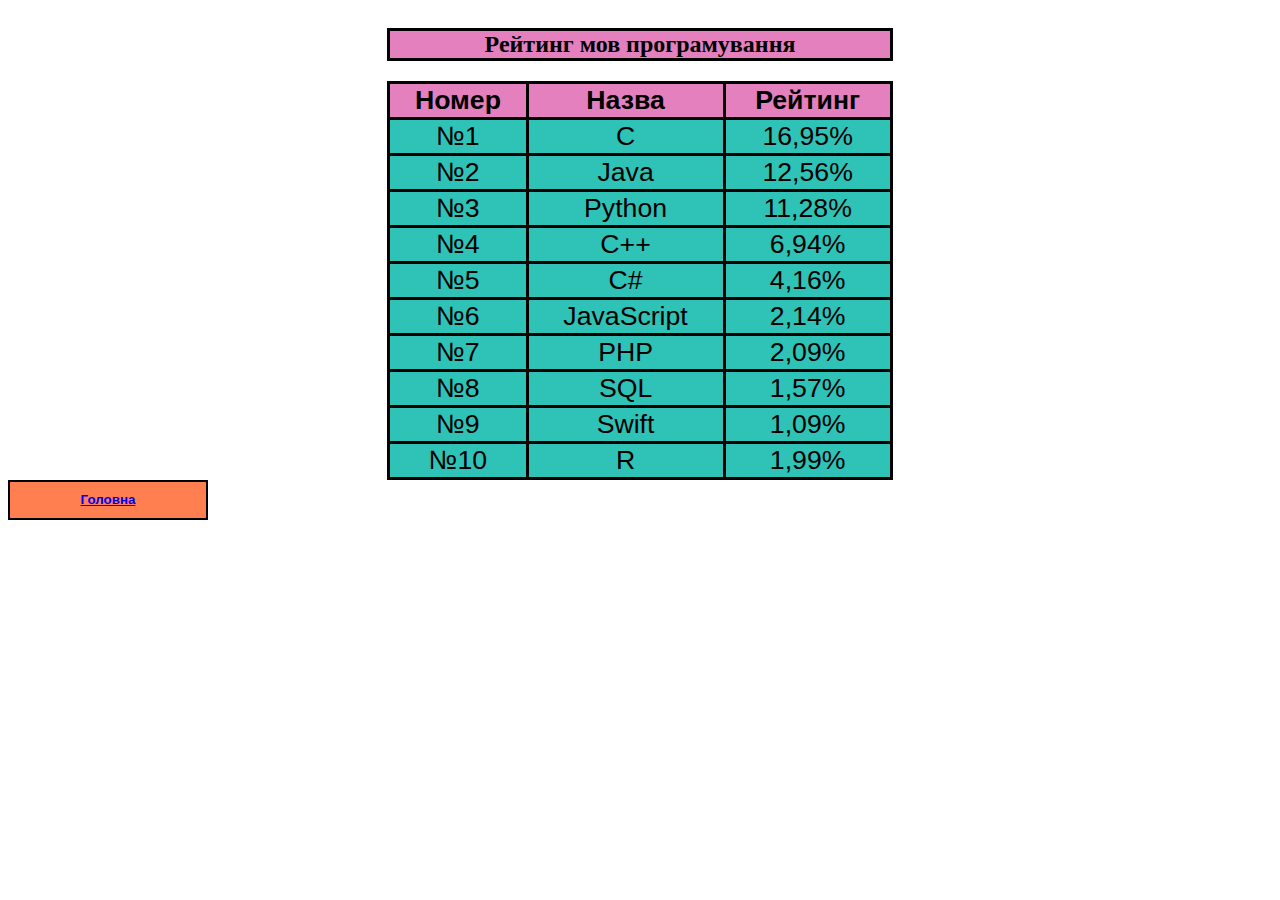
==== 13.html @ ca936ad0 "Add files via upload" ====
<!DOCTYPE html>
<html lang="uk">
<head>
    <meta charset="UTF-8">
    <meta name="viewport" content="width=device-width, initial-scale=1.0">
    <title>Максименко</title>
    <style>
        h2{
            border: 3px solid black;
        }
        body{
            background-size: 100%;
            background-attachment: fixed;
            background-position: center;
        }
        table{
            width: 40%;
            border-collapse: collapse;
            
            
        }
        tr{
            font-size: 20pt;
            text-align: center;
            border: 3px solid black;
            font-family: Arial, Helvetica, sans-serif;

    }
    td{ background-color: rgb(47, 194, 182);
        text-align: center;
        border: 3px solid black;

    }
    th{ background-color: rgb(228, 128, 190);
        text-align: center;
        border: 3px solid black;
    }
    </style>
</head>
<body style="background-image: url(https://www.studyaustria.ru/wp-content/uploads/uniwien_ekonomicheskaya-informatika.jpg);">
    <table style="margin: auto;" >
        <caption><h2 style="background-color: rgb(228, 128, 190);">Рейтинг мов програмування</h2></caption>
        <tr>
            <th>Номер</th>
            <th>Назва</th>
            <th>Рейтинг</th>
        </tr>
        <tr>
            <td>№1</td>
            <td>C</td>
            <td>16,95%</td>
        </tr>
        <tr>
            <td>№2</td>
            <td>Java</td>
            <td>12,56%</td>
        </tr>
        <tr>
            <td>№3</td>
            <td>Python</td>
            <td>11,28%</td>
        </tr>
        <tr>
            <td>№4</td>
            <td>C++</td>
            <td>6,94%</td>
        </tr>
        <tr>
            <td>№5</td>
            <td>C#</td>
            <td>4,16%</td>
        </tr>
        <tr>
            <td>№6</td>
            <td>JavaScript</td>
            <td>2,14%</td>
        </tr>
        <tr>
            <td>№7</td>
            <td>PHP</td>
            <td>2,09%</td>
        </tr>
        <tr>
            <td>№8</td>
            <td>SQL</td>
            <td>1,57%</td>
        </tr>
        <tr>
            <td>№9</td>
            <td>Swift</td>
            <td>1,09%</td>
        </tr>
        <tr>
            <td>№10</td>
            <td>R</td>
            <td>1,99%</td>
        </tr>



    </table>
    <button style="width: 200px; height: 30pt; background-color: coral; border: 2px solid black;"><a href="file:///C:/Users/%D0%9F%D0%BE%D0%BB%D1%8C%D0%B7%D0%BE%D0%B2%D0%B0%D1%82%D0%B5%D0%BB%D1%8C/Desktop/%D0%9A%D0%BE%D0%BB.html"><b>Головна</b></a></button>
    
</body>
</html>
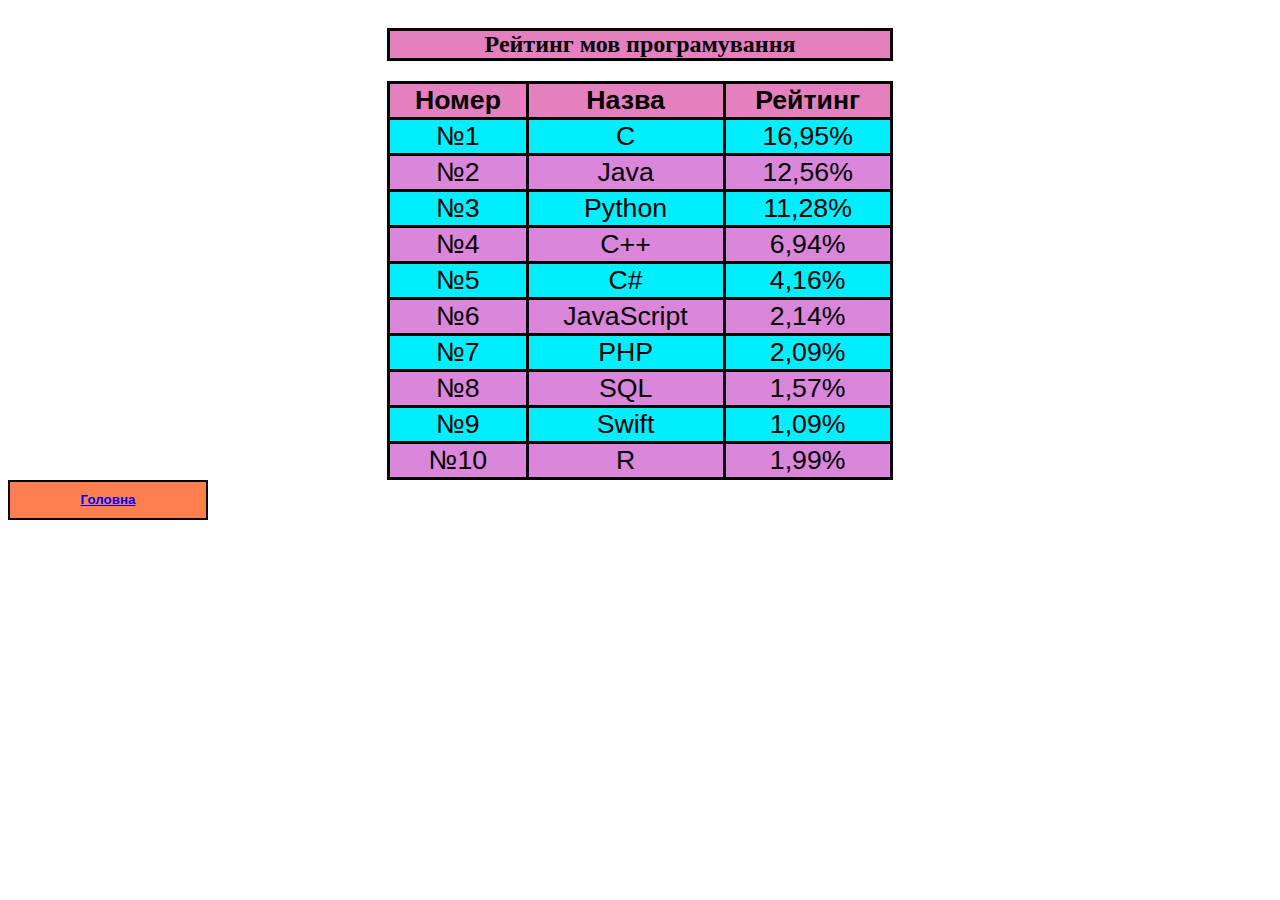
==== commit 09975775: "Add files via upload" ====
--- a/13.html
+++ b/13.html
@@ -26,7 +26,7 @@
             font-family: Arial, Helvetica, sans-serif;
 
     }
-    td{ background-color: rgb(47, 194, 182);
+    td{ 
         text-align: center;
         border: 3px solid black;
 
@@ -34,6 +34,11 @@
     th{ background-color: rgb(228, 128, 190);
         text-align: center;
         border: 3px solid black;
+    }
+    tr:nth-child(even) { background-color: rgb(0, 238, 255); }
+    tr:nth-child(odd) { background-color: rgb(218, 134, 218); }
+    tr:hover{
+        background-color: rgb(248, 143, 143);
     }
     </style>
 </head>
@@ -99,7 +104,7 @@
 
 
     </table>
-    <button style="width: 200px; height: 30pt; background-color: coral; border: 2px solid black;"><a href="file:///C:/Users/%D0%9F%D0%BE%D0%BB%D1%8C%D0%B7%D0%BE%D0%B2%D0%B0%D1%82%D0%B5%D0%BB%D1%8C/Desktop/%D0%9A%D0%BE%D0%BB.html"><b>Головна</b></a></button>
+    <button style="width: 200px; height: 30pt; background-color: coral; border: 2px solid black;"><a href="index.html"><b>Головна</b></a></button>
     
 </body>
 </html>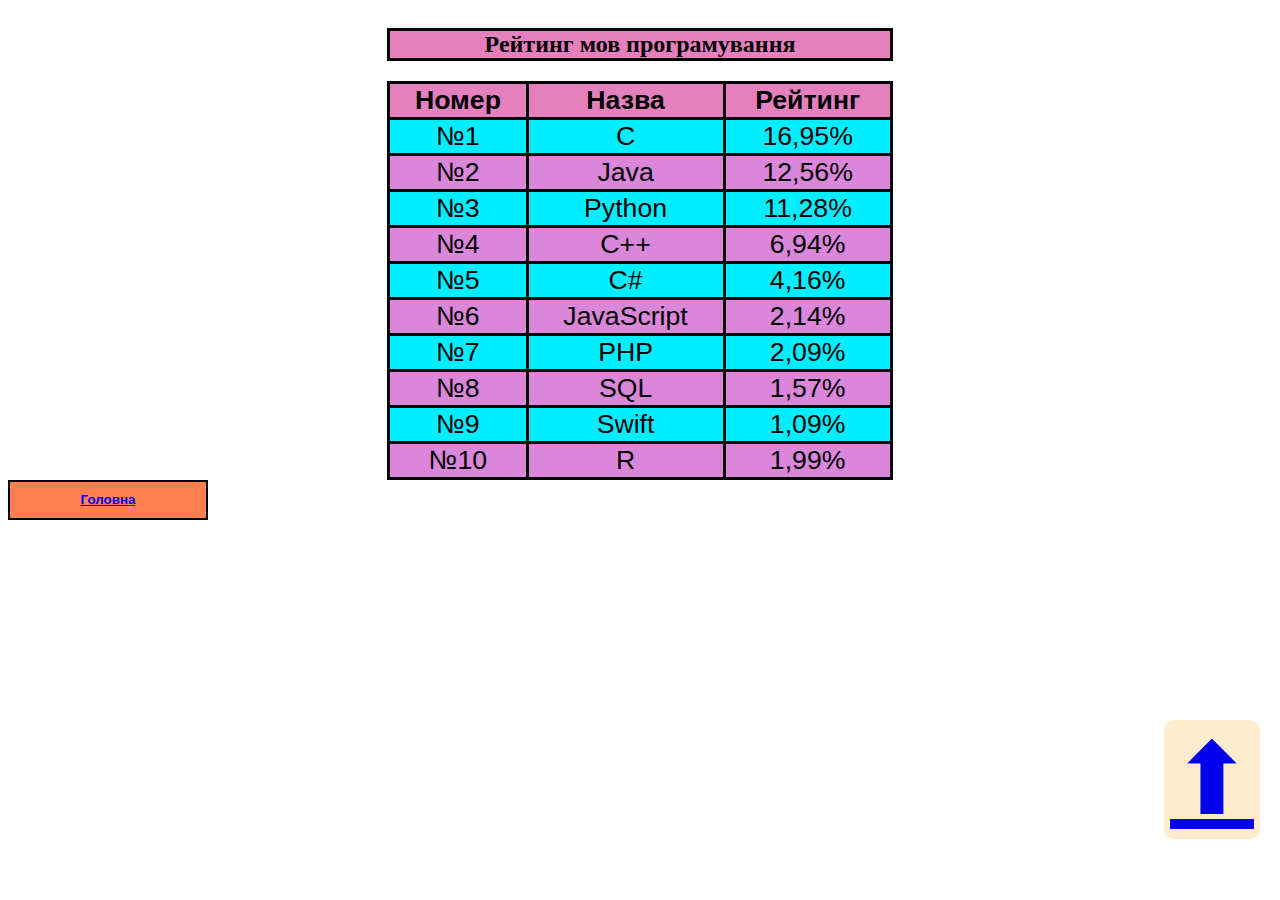
==== commit 99e29ded: "Add files via upload" ====
--- a/13.html
+++ b/13.html
@@ -44,7 +44,7 @@
 </head>
 <body style="background-image: url(https://www.studyaustria.ru/wp-content/uploads/uniwien_ekonomicheskaya-informatika.jpg);">
     <table style="margin: auto;" >
-        <caption><h2 style="background-color: rgb(228, 128, 190);">Рейтинг мов програмування</h2></caption>
+        <caption><h2 style="background-color: rgb(228, 128, 190);" id="top">Рейтинг мов програмування</h2></caption>
         <tr>
             <th>Номер</th>
             <th>Назва</th>
@@ -105,6 +105,7 @@
 
     </table>
     <button style="width: 200px; height: 30pt; background-color: coral; border: 2px solid black;"><a href="index.html"><b>Головна</b></a></button>
-    
+    <button style="position: fixed; right: 20px;  top: 80%; background-color: blanchedalmond ; border: 2px; border-radius: 10px;"><a href="#top" style="font-size: 100px;" >&#11014</a>
+    </button>
 </body>
 </html>